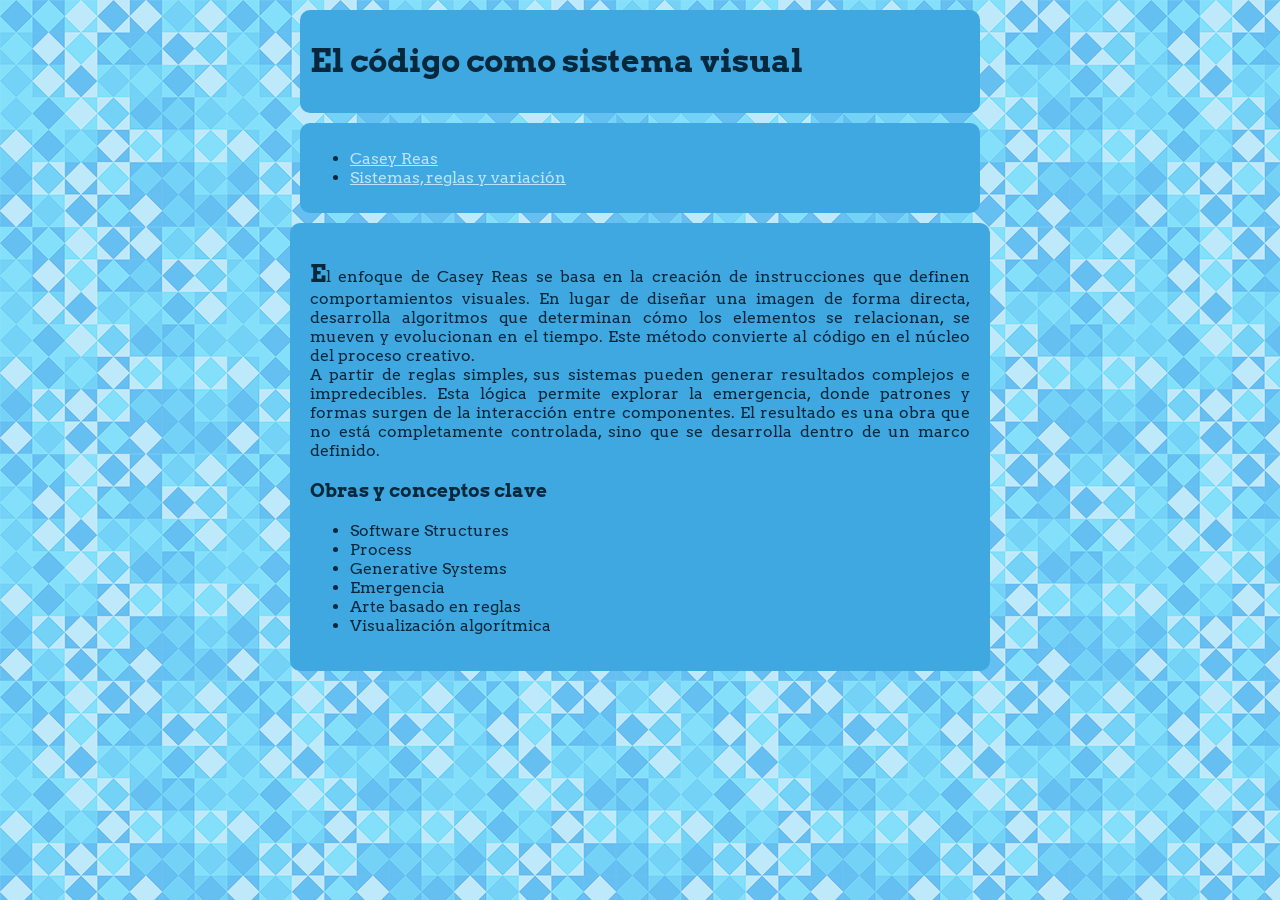
==== pagina2.html @ d01b793b "añadi index, pagina 2 y 3, img y css" ====
<!DOCTYPE html>
<html lang="en">
<head>
    <meta charset="UTF-8">
     <link rel="stylesheet" href="css/estilos.css">
    <title>Casey Reas</title> 
 <style>
@import url('https://fonts.googleapis.com/css2?family=Arvo:ital,wght@0,400;0,700;1,400;1,700&display=swap');
</style>

</head>
<body>
    <header>
        <h1>El código como sistema visual</h1>
    </header>
    <nav>
        <ul>
            <li><a href="index.html">Casey Reas</a></li>
            <li><a href="pagina3.html">Sistemas, reglas y variación</a></li>
        </ul>
    </nav>
    <main> 
        <article>
            <p>El enfoque de Casey Reas se basa en la creación de instrucciones que definen comportamientos visuales. En lugar de diseñar una imagen de forma directa, desarrolla algoritmos que determinan cómo los elementos se relacionan, se mueven y evolucionan en el tiempo. Este método convierte al código en el núcleo del proceso creativo.
<br>
A partir de reglas simples, sus sistemas pueden generar resultados complejos e impredecibles. Esta lógica permite explorar la emergencia, donde patrones y formas surgen de la interacción entre componentes. El resultado es una obra que no está completamente controlada, sino que se desarrolla dentro de un marco definido.
<br>
</p>
  </article>
  <article> 
    <h3>Obras y conceptos clave</h3>
    <ul>
       
        <li> Software Structures</li>
        <li>Process</li> 
            <li>Generative Systems</li>
            <li>Emergencia</li>
            <li>Arte basado en reglas</li>
            <li>Visualización algorítmica</li>
        
    </ul>
  </article>
</main>

    </body>
    </html>
---- css/estilos.css ----
body {
  font-family: "Arvo", serif;
  font-weight: 400;
  font-style: normal;
  /* agregado por mi */
  text-align:justify;
   margin: auto;
 width: 700px;
 background-color: rgb(158, 215, 246);
 background-image: url(../img/fondo.png);
  background-size:auto;
  background-repeat:repeat;
  background-attachment: fixed;
  background-blend-mode: soft-light;
  color: #06283D;
  
  }
main {
  background-color: rgb(64, 168, 224);
  padding: 20px;
  border-radius: 10px;

}
strong {
  font-family: "Arvo", serif;
  font-weight: 700;
  font-style: normal;
}

.arvo-regular-italic {
  font-family: "Arvo", serif;
  font-weight: 400;
  font-style: italic;
}

.arvo-bold-italic {
  font-family: "Arvo", serif;
  font-weight: 700;
  font-style: italic;
}

header, nav, footer {
  background-color:  rgb(64, 168, 224);
  padding: 10px;
  border-radius: 10px;
  margin: 10px;
}

hr {
  border: none;
  border-top: 1px solid #06283D;
 
}

article p::first-letter {
  font-size: 150%;
  font-weight: bold;
  color: #06283D;
}

 /* links del nav */


 a:link {
  
  color : #b9e3ff; 
} 

a:visited {
  color : #06283D;
}

a:hover {
  color : #13679b;

}
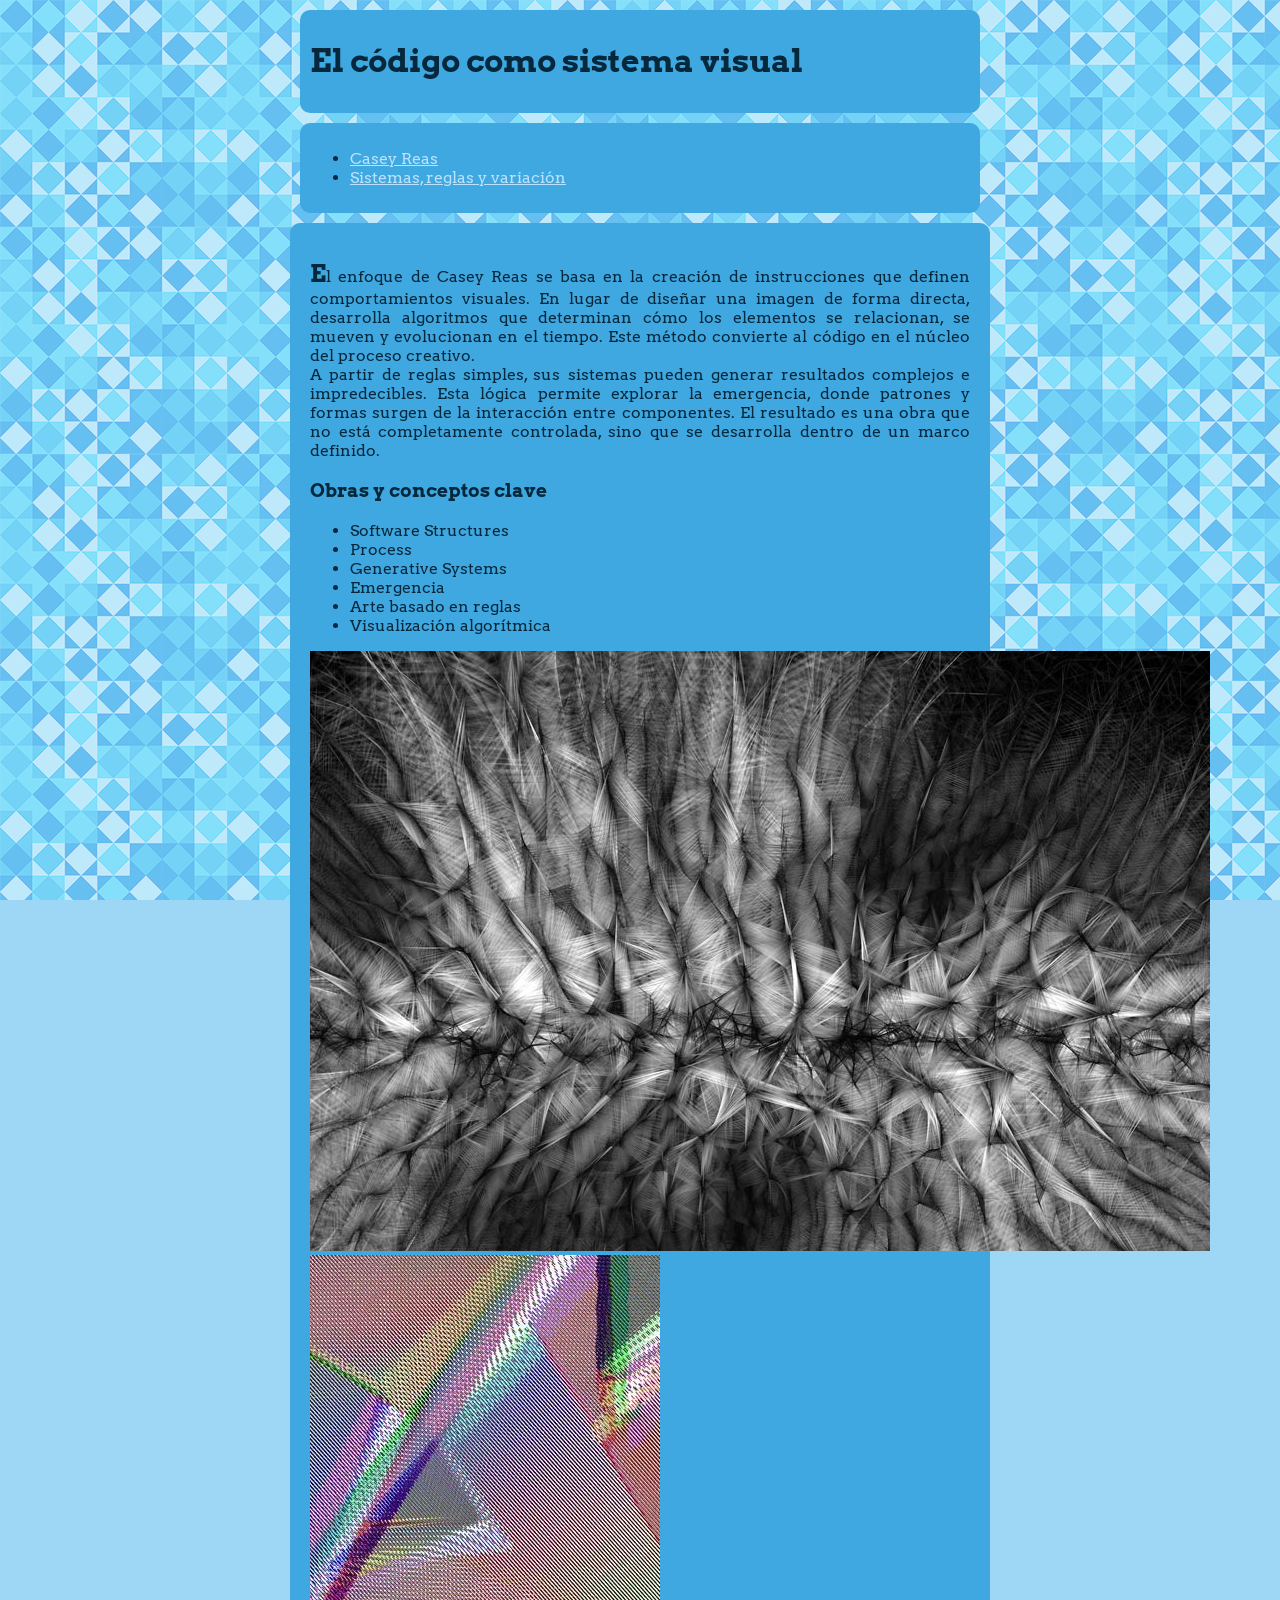
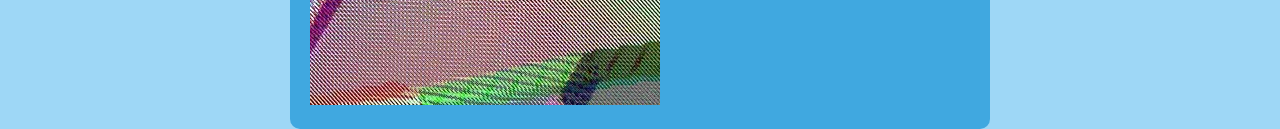
==== commit b02b08f6: "agregue imagenes" ====
--- a/pagina2.html
+++ b/pagina2.html
@@ -40,7 +40,10 @@
         
     </ul>
   </article>
+  <img src="img/reas-2.jpg" alt="Obra de Casey Reas" height="600" width="900">
+  <img src="img/reas-3.jpg" alt="Obra de Casey Reas" height="450" width="350">
 </main>
+
 
     </body>
     </html>
--- a/css/estilos.css
+++ b/css/estilos.css
@@ -66,10 +66,6 @@
   color : #b9e3ff; 
 } 
 
-a:visited {
-  color : #06283D;
-}
-
 a:hover {
   color : #13679b;
 
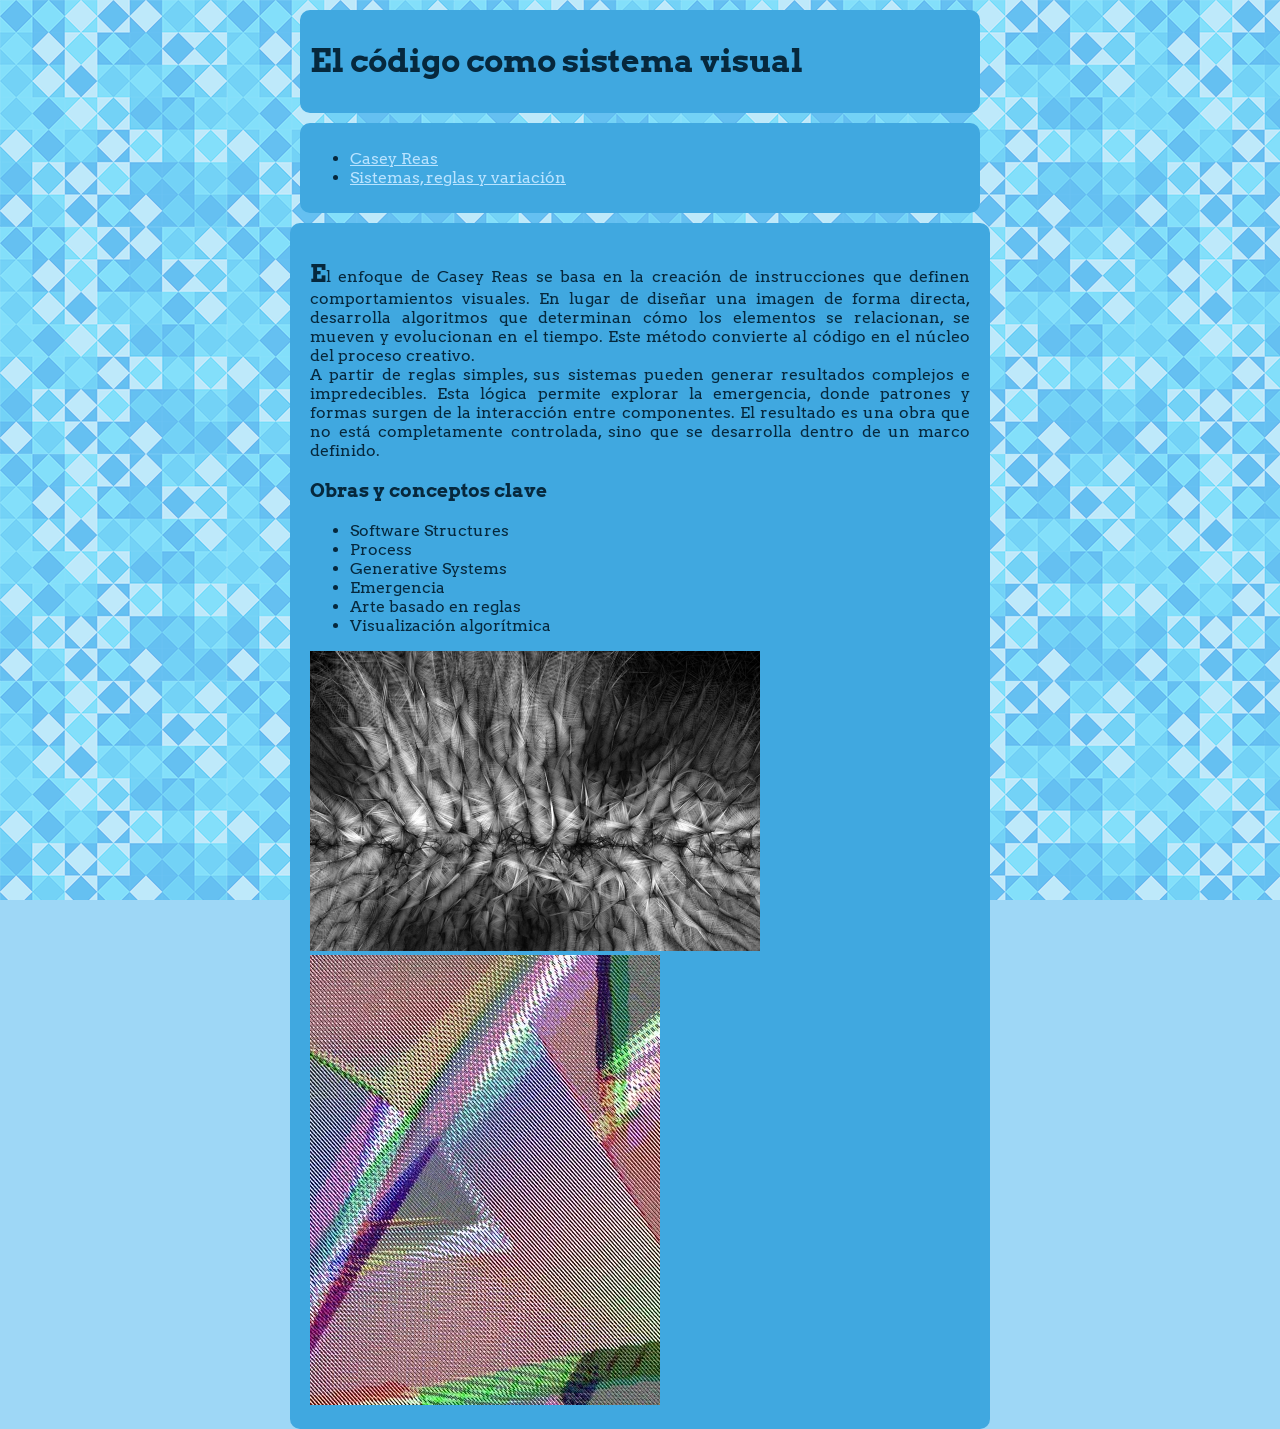
==== commit c5735de9: "reescale imagenes" ====
--- a/pagina2.html
+++ b/pagina2.html
@@ -40,7 +40,7 @@
         
     </ul>
   </article>
-  <img src="img/reas-2.jpg" alt="Obra de Casey Reas" height="600" width="900">
+  <img src="img/reas-2.jpg" alt="Obra de Casey Reas" height="300" width="450">
   <img src="img/reas-3.jpg" alt="Obra de Casey Reas" height="450" width="350">
 </main>
 
